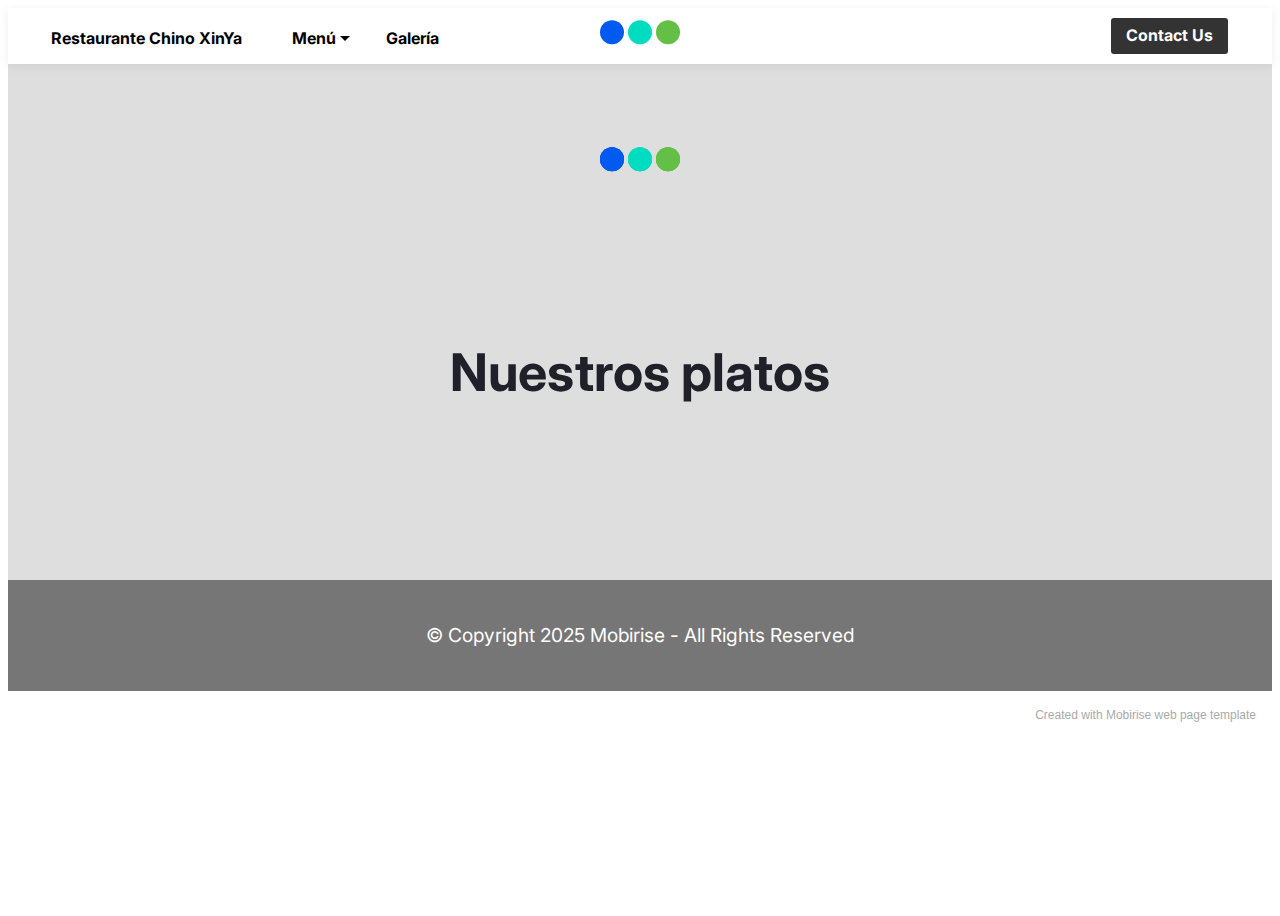
==== galeria.html @ 2f31b20d "Add files via upload" ====
<!DOCTYPE html>
<html amp >
<head>
  <!-- Site made with Mobirise Website Builder v5.2.0, https://mobirise.com -->
  <meta charset="UTF-8">
  <meta http-equiv="X-UA-Compatible" content="IE=edge">
  <meta name="generator" content="Mobirise v5.2.0, mobirise.com">
  <meta name="viewport" content="width=device-width, initial-scale=1, minimum-scale=1">
  <link rel="shortcut icon" href="assets/images/mbr-80x122.png" type="image/x-icon">
  <meta name="description" content="">
  <meta name="amp-script-src" content="">
  
  <title>Galeria</title>
  
<link rel="canonical" href="galeria.html">
 <style amp-boilerplate>body{-webkit-animation:-amp-start 8s steps(1,end) 0s 1 normal both;-moz-animation:-amp-start 8s steps(1,end) 0s 1 normal both;-ms-animation:-amp-start 8s steps(1,end) 0s 1 normal both;animation:-amp-start 8s steps(1,end) 0s 1 normal both}@-webkit-keyframes -amp-start{from{visibility:hidden}to{visibility:visible}}@-moz-keyframes -amp-start{from{visibility:hidden}to{visibility:visible}}@-ms-keyframes -amp-start{from{visibility:hidden}to{visibility:visible}}@-o-keyframes -amp-start{from{visibility:hidden}to{visibility:visible}}@keyframes -amp-start{from{visibility:hidden}to{visibility:visible}}</style>
<noscript><style amp-boilerplate>body{-webkit-animation:none;-moz-animation:none;-ms-animation:none;animation:none}</style></noscript>
<link href="https://fonts.googleapis.com/css?family=Inter:100,200,300,400,500,600,700,800,900&display=swap" rel="stylesheet">
 
 <style amp-custom> 
div,span,h1,h2,h3,h4,h5,h6,p,blockquote,a,ol,ul,li,figcaption,textarea,input{font: inherit;}*{-webkit-box-sizing: border-box;box-sizing: border-box;outline: none;}*:focus{outline: none;}body{position: relative;font-style: normal;line-height: 1.6;color: #48525c;}section{background-color: #eeeeee;background-position: 50% 50%;background-repeat: no-repeat;background-size: cover;overflow: hidden;padding: 0;}h1,h2,h3,h4,h5,h6{margin: 0;padding: 0;}p,li,blockquote{letter-spacing: normal;line-height: 1.6;}ul,ol,blockquote,p{margin-bottom: 0;margin-top: 0;}a{cursor: pointer;}a,a:hover{text-decoration: none;}a.mbr-iconfont:hover{text-decoration: none;}h1,h2,h3,h4,h5,h6,.display-1,.display-2,.display-4,.display-5,.display-7{word-break: break-word;word-wrap: break-word;}b,strong{font-weight: bold;}blockquote{padding: 10px 0 10px 20px;position: relative;border-left: 3px solid;}input:-webkit-autofill,input:-webkit-autofill:hover,input:-webkit-autofill:focus,input:-webkit-autofill:active{-webkit-transition-delay: 9999s;transition-delay: 9999s;-webkit-transition-property: background-color,color;-o-transition-property: background-color,color;transition-property: background-color,color;}html,body{height: auto;min-height: 100vh;}.mbr-section-title{margin: 0;padding: 0;font-style: normal;line-height: 1.2;width: 100%;color: #20202a;}.mbr-section-subtitle{line-height: 1.2;width: 100%;color: #20202a;}.mbr-text{font-style: normal;line-height: 1.6;width: 100%;color: #48525c;font-weight: 400;}.mbr-white{color: #ffffff;}.mbr-black{color: #000000;}.align-left{text-align: left;}.align-left .list-item{justify-content: flex-start;}.align-center{text-align: center;}.align-center .list-item{justify-content: center;}.align-right{text-align: right;}.align-right .list-item{justify-content: flex-end;}@media (max-width: 767px){.align-left,.align-center,.align-right{text-align: center;}.align-left .list-item,.align-center .list-item,.align-right .list-item{justify-content: center;}}.mbr-light{font-weight: 300;}.mbr-regular{font-weight: 400;}.mbr-semibold{font-weight: 600;}.mbr-bold{font-weight: 700;}.icons-list a{margin: 0;}.icons-list a:last-child{margin: 0;}.mbr-figure{align-self: center;}.hidden{visibility: hidden;}.super-hide{display: none;}.inactive{-webkit-user-select: none;-moz-user-select: none;-ms-user-select: none;user-select: none;pointer-events: none;-webkit-user-drag: none;user-drag: none;}.mbr-overlay{position: absolute;bottom: 0;left: 0;right: 0;top: 0;z-index: 0;}.map-placeholder{display: none;}.google-map,.google-map iframe{position: relative;width: 100%;height: 400px;}amp-img{width: 100%;}amp-img img{max-height: 100%;max-width: 100%;}img.mbr-temp{width: 100%;}.rounded{border-radius: 50%;}.is-builder .nodisplay + img[async],.is-builder .nodisplay + img[decoding="async"],.is-builder amp-img > a + img[async],.is-builder amp-img > a + img[decoding="async"]{display: none;}html:not(.is-builder) amp-img > a{position: absolute;top: 0;bottom: 0;left: 0;right: 0;z-index: 1;}.is-builder .temp-amp-sizer{position: absolute;}.is-builder amp-youtube .temp-amp-sizer,.is-builder amp-vimeo .temp-amp-sizer{position: static;}.mobirise-spinner{position: absolute;top: 50%;left: 40%;margin-left: 10%;-webkit-transform: translate3d(-50%,-50%,0);z-index: 4;}.mobirise-spinner em{width: 24px;height: 24px;background: #3ac;border-radius: 100%;display: inline-block;-webkit-animation: slide 1s infinite;}.mobirise-spinner em:nth-child(1){-webkit-animation-delay: 0.1s;}.mobirise-spinner em:nth-child(2){-webkit-animation-delay: 0.2s;}.mobirise-spinner em:nth-child(3){-webkit-animation-delay: 0.3s;}@-moz-keyframes slide{0%{-webkit-transform: scale(1);}50%{opacity: 0.3;-webkit-transform: scale(2);}100%{-webkit-transform: scale(1);}}@-webkit-keyframes slide{0%{-webkit-transform: scale(1);}50%{opacity: 0.3;-webkit-transform: scale(2);}100%{-webkit-transform: scale(1);}}@-o-keyframes slide{0%{-webkit-transform: scale(1);}50%{opacity: 0.3;-webkit-transform: scale(2);}100%{-webkit-transform: scale(1);}}@keyframes slide{0%{-webkit-transform: scale(1);}50%{opacity: 0.3;-webkit-transform: scale(2);}100%{-webkit-transform: scale(1);}}.mobirise-loader .amp-active > div{display: none;}.iconfont-wrapper{display: inline-flex;}.mbr-flex{display: flex;}.flex-wrap{flex-wrap: wrap;}.mbr-jc-s{justify-content: flex-start;}.mbr-jc-c{justify-content: center;}.mbr-jc-e{justify-content: flex-end;}.mbr-row-reverse{flex-direction: row-reverse;}.mbr-column{flex-direction: column;}amp-img,img{height: 100%;width: 100%;}.hidden-slide{display: none;}.visible-slide{display: flex;}section,.container,.container-fluid{position: relative;word-wrap: break-word;}.mbr-fullscreen .mbr-overlay{min-height: 100vh;}.mbr-fullscreen{display: flex;align-items: center;height: 100vh;min-height: 100vh;padding: 3rem 0;}.container{padding: 0 1rem;width: 100%;margin-right: auto;margin-left: auto;}@media (max-width: 767px){.container{max-width: 540px;}} @media (min-width: 768px){.container{max-width: 720px;}} @media (min-width: 992px){.container{max-width: 960px;}} @media (min-width: 1200px){.container{max-width: 1140px;}}.container-fluid{width: 100%;padding: 0 1rem;}.btn{position: relative;font-weight: 700;margin: 0.4rem 0.9rem;border: 2px solid;font-style: normal;white-space: normal;transition: all 0.3s cubic-bezier(0.25,0.1,0.25,1);display: inline-flex;align-items: center;justify-content: center;word-break: break-word;line-height: 1.2rem;letter-spacing: normal;}.btn-form{padding: 1rem 2rem;}.btn-form:hover{cursor: pointer;}.btn{padding: 1rem 2rem;border-radius: 3px;}.btn-sm{padding: 0.4rem 0.8rem;border-radius: 3px;}.btn-md{padding: 1rem 2rem;border-radius: 3px;}.btn-lg{padding: 1.2rem 3.2rem;border-radius: 3px;}form .btn,form .mbr-section-btn{margin: 0;}.note-popover .btn:after{display: none;}.mbr-section-btn{margin: 0 -0.9rem;font-size: 0;}nav .mbr-section-btn{margin-left: 0rem;margin-right: 0rem;}.btn .mbr-iconfont,.btn.btn-md .mbr-iconfont{cursor: pointer;margin: 0 0.8rem 0 0;}.btn-sm .mbr-iconfont{margin: 0 0.5rem 0 0;}[type="submit"]{-webkit-appearance: none;}section.menu{min-height: 56px;overflow: visible;padding: 0;}.menu-container{display: flex;-webkit-box-pack: justify;-ms-flex-pack: justify;justify-content: space-between;align-items: center;min-height: 56px;}@media (max-width: 991px){.menu-container{max-width: 100%;padding: 0.5rem 1rem;}} @media (max-width: 767px){.menu-container{padding: 0.5rem 1rem;}}.navbar{z-index: 100;width: 100%;position: absolute;box-shadow: 0 2px 10px 0 rgba(0,0,0,0.07);}.navbar-fixed-top{position: fixed;top: 0;}.navbar-brand{display: flex;align-items: center;word-break: break-word;z-index: 1;}.navbar-logo{margin: 0 0.8rem 0 0;}@media (max-width: 767px){.navbar-logo amp-img{max-height: 35px;max-width: 35px;}}.navbar-caption-wrap{display: flex;}.navbar .navbar-collapse{display: flex;-ms-flex-preferred-size: auto;flex-basis: auto;align-items: center;justify-content: space-between;width: 100%;}@media (max-width: 991px){.navbar .navbar-collapse{display: none;position: absolute;top: 0;right: 0;height: 100vh;overflow-y: auto;padding: 70px 2rem 1rem;z-index: 1;}}@media (max-width: 991px){.navbar.opened .navbar-collapse.show,.navbar.opened .navbar-collapse.collapsing{display: block;}.is-builder .navbar-collapse{position: fixed;}}.navbar-nav{list-style-type: none;display: flex;flex-wrap: wrap;padding-left: 0;min-width: 10rem;}@media (max-width: 991px){.navbar-nav{flex-direction: column;}} .navbar-nav .mbr-iconfont{margin: 0 0.2rem 0 0;}.nav-item{word-break: break-all;}.nav-link{display: flex;align-items: center;justify-content: center;}.nav-link,.navbar-caption{transition: all 0.2s;letter-spacing: normal;}.nav-dropdown .dropdown-menu{min-width: 10rem;position: absolute;left: 0;padding: 10px 0;border-radius: 0 0 4px 4px;transition: opacity 0.2s cubic-bezier(0.25,0.1,0.25,1);}.nav-dropdown .dropdown-menu .dropdown-item{line-height: normal;display: flex;justify-content: center;align-items: center;padding: 0 15px;margin: 20px 0;white-space: nowrap;}.nav-dropdown .dropdown-menu .dropdown-item:active{background: none;}.nav-dropdown .dropdown-menu .dropdown{position: relative;}.dropdown-menu .dropdown:hover > .dropdown-menu{opacity: 1;pointer-events: all;}.nav-dropdown .dropdown-submenu{top: 0;left: 100%;margin: 0;}.nav-item.dropdown{position: relative;}.nav-item.dropdown .dropdown-menu{opacity: 0;pointer-events: none;}.nav-item.dropdown:hover > .dropdown-menu{opacity: 1;pointer-events: all;}.link.dropdown-toggle:after{content: "";margin-left: 0.25rem;border-top: 0.35em solid;border-right: 0.35em solid transparent;border-left: 0.35em solid transparent;border-bottom: 0;}.navbar .dropdown.open > .dropdown-menu{display: block;}@media (max-width: 991px){.is-builder .nav-dropdown .dropdown-menu{position: relative;}.nav-dropdown .dropdown-submenu{left: 0;}.nav-dropdown .dropdown-menu .dropdown-item{padding: 0;margin: 0 0 1rem 0;justify-content: center;}.nav-dropdown .dropdown-menu .dropdown-item:after{right: auto;}.navbar.opened .dropdown-menu{top: 0;}.dropdown-toggle[data-toggle="dropdown-submenu"]:after{content: "";margin-left: 0.25rem;border-top: 0.35em solid;border-right: 0.35em solid transparent;border-left: 0.35em solid transparent;border-bottom: 0;top: 55%;}}.navbar-buttons{display: flex;flex-wrap: wrap;align-items: center;justify-content: center;}@media (max-width: 991px){.navbar-buttons{flex-direction: column;}}.menu-social-list{display: flex;align-items: center;justify-content: center;flex-wrap: wrap;}.menu-social-list a{margin: 0 0.5rem;}.menu-social-list a span{font-size: 1.5rem;}button.navbar-toggler{position: relative;width: 31px;height: 20px;cursor: pointer;transition: all .2s;-ms-flex-item-align: center;-ms-grid-row-align: center;align-self: center;}.hamburger span{position: absolute;right: 0;width: 30px;height: 2px;border-right: 5px;}.hamburger span:nth-child(1){top: 0;transition: all .2s;}.hamburger span:nth-child(2){top: 8px;transition: all .15s;}.hamburger span:nth-child(3){top: 8px;transition: all .15s;}.hamburger span:nth-child(4){top: 16px;transition: all .2s;}nav.opened .navbar-toggler:not(.hide) .hamburger span:nth-child(4),nav.opened .navbar-toggler:not(.hide) .hamburger span:nth-child(1){top: 8px;width: 0;opacity: 0;right: 50%;transition: all .2s;}nav.opened .navbar-toggler:not(.hide) .hamburger span:nth-child(2){transform: rotate(-45deg);transition: all .25s;}nav.opened .navbar-toggler:not(.hide) .hamburger span:nth-child(3){transform: rotate(45deg);transition: all .25s;}.ampstart-btn.hamburger{position: relative;margin-left: auto;height: 20px;width: 30px;background: none;border: none;cursor: pointer;z-index: 1000;}@media (min-width: 992px){.nav-dropdown .dropdown-menu{box-shadow: 0 10px 25px 0 rgba(0,0,0,0.2);}.ampstart-btn,amp-sidebar{display: none;}.dropdown-menu .dropdown-toggle:after{content: "";border-bottom: 0.35em solid transparent;border-left: 0.35em solid;border-right: 0;border-top: 0.35em solid transparent;margin-left: 0.3rem;margin-top: -0.3077em;position: absolute;right: 1.1538em;top: 50%;}}.close-sidebar{width: 30px;height: 30px;position: relative;cursor: pointer;background-color: transparent;border: none;}.close-sidebar span{position: absolute;left: 0;width: 30px;height: 2px;border-right: 5px;top: 14px;}.close-sidebar span:nth-child(1){transform: rotate(-45deg);}.close-sidebar span:nth-child(2){transform: rotate(45deg);}.builder-sidebar{position: relative;height: 100vh;overflow-y: auto;min-width: 10rem;z-index: 1030;padding: 1rem 2rem;max-width: 20rem;}.builder-sidebar .dropdown:hover > .dropdown-menu{position: relative;text-align: center;}section.sidebar-open:before{content: '';position: fixed;top: 0;bottom: 0;right: 0;left: 0;background-color: rgba(0,0,0,0.2);z-index: 1040;}.is-builder section.horizontal-menu .ampstart-btn{display: none;}.is-builder section.horizontal-menu .dropdown-menu{z-index: auto;opacity: 1;pointer-events: auto;}.is-builder .menu{overflow: visible;}#sidebar{background-color: transparent;}.card-title{margin: 0;}.card{position: relative;background-color: transparent;border: none;border-radius: 0;width: 100%;padding: 0 1rem;}@media (max-width: 767px){.card:not(.last-child){padding-bottom: 30px;}} .card .card-img{width: auto;border-radius: 0;}.card .card-wrapper{height: 100%;}@media (max-width: 767px){.card .card-wrapper{flex-direction: column;}} .card img{height: 100%;-o-object-fit: cover;object-fit: cover;-o-object-position: center;object-position: center;}.card-inner,.items-list{display: flex;flex-direction: column;}.items-list{list-style-type: none;padding: 0;}.items-list .list-item{padding: 1rem 2rem;}.card-head{padding: 1.5rem 2rem;}.card-price-wrap{padding: 1rem 2rem;}.card-button{padding: 1rem;margin: 0;}.timeline-wrap{position: relative;}.timeline-wrap .iconBackground{position: absolute;left: 50%;width: 20px;height: 20px;line-height: 30px;text-align: center;border-radius: 50%;font-size: 30px;display: inline-block;background-color: #000000;top: 20px;margin: 0 0 0 -10px;}@media (max-width: 767px){.timeline-wrap .iconBackground{left: 0;}}.separline{position: relative;}@media (max-width: 767px){.separline:not(.last-child){padding-bottom: 2rem;}} .separline:before{position: absolute;content: "";width: 2px;background-color: #000000;left: calc(50% - 1px);height: calc(100% - 20px);top: 40px;}@media (max-width: 767px){.separline:before{left: 0;}}.gallery-img-wrap{position: relative;height: 100%;}.gallery-img-wrap:hover{cursor: pointer;}.gallery-img-wrap:hover .icon-wrap,.gallery-img-wrap:hover .caption-on-hover{opacity: 1;}.gallery-img-wrap:hover:after{opacity: .5;}.gallery-img-wrap amp-img{height: 100%;}.gallery-img-wrap:after{content: "";position: absolute;top: 0;bottom: 0;left: 0;right: 0;background: #000;opacity: 0;transition: opacity 0.2s;pointer-events: none;}.gallery-img-wrap .icon-wrap,.gallery-img-wrap .img-caption{z-index: 3;pointer-events: none;position: absolute;}.gallery-img-wrap .icon-wrap,.gallery-img-wrap .caption-on-hover{opacity: 0;transition: opacity 0.2s;}.gallery-img-wrap .icon-wrap{left: 50%;top: 50%;transform: translate(-50%,-50%);background-color: #fff;padding: .5rem;border-radius: 50%;}.gallery-img-wrap .amp-iconfont{color: #000;font-size: 1rem;width: 1rem;display: block;}.gallery-img-wrap .img-caption{left: 0;right: 0;}.gallery-img-wrap .img-caption.caption-top{top: 0;}.gallery-img-wrap .img-caption.caption-bottom{bottom: 0;}.gallery-img-wrap .img-caption:not(.caption-on-hover):after{content: "";position: absolute;top: 0;left: 0;right: 0;height: 100%;transition: opacity 0.2s;z-index: -1;pointer-events: none;}@media (max-width: 767px){.gallery-img-wrap:after,.gallery-img-wrap:hover:after,.gallery-img-wrap .icon-wrap{display: none;}.gallery-img-wrap .caption-on-hover{opacity: 1;}}.is-builder .gallery-img-wrap .icon-wrap,.is-builder .gallery-img-wrap .img-caption > *{pointer-events: all;}.amp-carousel-button,.dots-wrapper .dots span{transition: all 0.4s;cursor: pointer;outline: none;}.amp-carousel-button{width: 50px;height: 50px;border-radius: 50%;}.dots-wrapper .dots{display: inline-block;margin: 4px 8px;}.dots-wrapper .dots span{display: block;border-radius: 12px;height: 24px;width: 24px;background-color: #ffffff;border: 10px solid #cccccc;opacity: 0.5;}.dots-wrapper .dots span.current{width: 40px;}.dots-wrapper .dots span:hover,.dots-wrapper .dots span.current{opacity: 1;}.amp-carousel-button-next:after{right: 1rem;}.amp-carousel-button-prev:after{left: 1rem;}button.btn-img{cursor: pointer;}.is-builder .preview button.btn-img{opacity: 0.5;position: relative;pointer-events: none;}amp-image-lightbox,.lightbox{background: rgba(0,0,0,0.8);display: flex;flex-wrap: wrap;align-items: center;justify-content: center;width: 100%;height: 100%;overflow: auto;}amp-image-lightbox a.control,.lightbox a.control{position: absolute;cursor: default;top: 0;right: 0;}amp-image-lightbox .close,.lightbox .close{background: none;border: none;position: absolute;top: 16px;right: 16px;height: 32px;width: 32px;cursor: pointer;z-index: 1000;}amp-image-lightbox .close:before,amp-image-lightbox .close:after,.lightbox .close:before,.lightbox .close:after{position: absolute;top: 0;right: 16px;content: ' ';height: 32px;width: 2px;background-color: #fff;}amp-image-lightbox .close:before,.lightbox .close:before{transform: rotate(45deg);}amp-image-lightbox .close:after,.lightbox .close:after{transform: rotate(-45deg);}amp-image-lightbox .video-block,.lightbox .video-block{width: 100%;}div[submit-success] > *,div[submit-error] > *{padding: 15px;margin-bottom: 1rem;}.form-block{z-index: 1;background-color: transparent;padding: 0;position: relative;overflow: hidden;}.form-block .mbr-overlay{z-index: -1;}@media (max-width: 991px){.form-block{padding: 0;}}form input,form textarea,form select{padding: 1rem;line-height: 1.2rem;width: 100%;background: #ffffff;border-width: 2px;border-style: solid;border-color: #767676;border-radius: 3px;color: #000000;}form input[type="checkbox"],form input[type="radio"]{border: none;background: none;width: auto;}form .field{padding-bottom: 0.5rem;padding-top: 0.5rem;}form textarea.field-input{height: 200px;}form .fieldset{display: flex;justify-content: center;flex-wrap: wrap;align-items: center;}textarea[type="hidden"]{display: none;}.form-check{margin-bottom: 0;}.form-check-label{padding-left: 0;}.form-check-input{position: relative;margin: 4px;}.form-check-inline{display: inline-flex;align-items: center;padding-left: 0;margin-right: .75rem;}.mbr-row,.mbr-form-row{display: -webkit-box;display: -ms-flexbox;display: flex;-ms-flex-wrap: wrap;flex-wrap: wrap;margin-left: -1rem;margin-right: -1rem;}.mbr-form-row{margin-left: -0.5rem;margin-right: -0.5rem;}.mbr-form-row > [class*="mbr-col"]{padding-left: 0.5rem;padding-right: 0.5rem;}@media (max-width: 767px){.mbr-col,.mbr-col-auto{padding-right: 1rem;padding-left: 1rem;}.mbr-col-sm-12{-ms-flex: 0 0 100%;-webkit-box-flex: 0;flex: 0 0 100%;max-width: 100%;padding-right: 1rem;padding-left: 1rem;}}@media (min-width: 768px){.mbr-col,.mbr-col-auto{padding-right: 1rem;padding-left: 1rem;}.mbr-col-md-2{-ms-flex: 0 0 16.6666666667%;-webkit-box-flex: 0;flex: 0 0 16.6666666667%;max-width: 16.6666666667%;padding-right: 1rem;padding-left: 1rem;}.mbr-col-md-3{-ms-flex: 0 0 25%;-webkit-box-flex: 0;flex: 0 0 25%;max-width: 25%;padding-right: 1rem;padding-left: 1rem;}.mbr-col-md-4{-ms-flex: 0 0 33.3333333333%;-webkit-box-flex: 0;flex: 0 0 33.3333333333%;max-width: 33.3333333333%;padding-right: 1rem;padding-left: 1rem;}.mbr-col-md-5{-ms-flex: 0 0 41.6666666667%;-webkit-box-flex: 0;flex: 0 0 41.6666666667%;max-width: 41.6666666667%;padding-right: 1rem;padding-left: 1rem;}.mbr-col-md-6{-ms-flex: 0 0 50%;-webkit-box-flex: 0;flex: 0 0 50%;max-width: 50%;padding-right: 1rem;padding-left: 1rem;}.mbr-col-md-7{-ms-flex: 0 0 58.3333333333%;-webkit-box-flex: 0;flex: 0 0 58.3333333333%;max-width: 58.3333333333%;padding-right: 1rem;padding-left: 1rem;}.mbr-col-md-8{-ms-flex: 0 0 66.6666666667%;-webkit-box-flex: 0;flex: 0 0 66.6666666667%;max-width: 66.6666666667%;padding-right: 1rem;padding-left: 1rem;}.mbr-col-md-10{-ms-flex: 0 0 83.3333333333%;-webkit-box-flex: 0;flex: 0 0 83.3333333333%;max-width: 83.3333333333%;padding-right: 1rem;padding-left: 1rem;}.mbr-col-md-12{-ms-flex: 0 0 100%;-webkit-box-flex: 0;flex: 0 0 100%;max-width: 100%;padding-right: 1rem;padding-left: 1rem;}}.mbr-col{-ms-flex: 1 1 auto;-webkit-box-flex: 1;flex: 1 1 auto;max-width: 100%;}.mbr-col-auto{-ms-flex: 0 0 auto;flex: 0 0 auto;width: auto;}@media (min-width: 992px){.mbr-col,.mbr-col-auto{padding-right: 1rem;padding-left: 1rem;}.mbr-col-lg-2{-ms-flex: 0 0 16.6666666667%;-webkit-box-flex: 0;flex: 0 0 16.6666666667%;max-width: 16.6666666667%;padding-right: 1rem;padding-left: 1rem;}.mbr-col-lg-3{-ms-flex: 0 0 25%;-webkit-box-flex: 0;flex: 0 0 25%;max-width: 25%;padding-right: 1rem;padding-left: 1rem;}.mbr-col-lg-4{-ms-flex: 0 0 33.3333333333%;-webkit-box-flex: 0;flex: 0 0 33.3333333333%;max-width: 33.3333333333%;padding-right: 1rem;padding-left: 1rem;}.mbr-col-lg-5{-ms-flex: 0 0 41.6666666667%;-webkit-box-flex: 0;flex: 0 0 41.6666666667%;max-width: 41.6666666667%;padding-right: 1rem;padding-left: 1rem;}.mbr-col-lg-6{-ms-flex: 0 0 50%;-webkit-box-flex: 0;flex: 0 0 50%;max-width: 50%;padding-right: 1rem;padding-left: 1rem;}.mbr-col-lg-7{-ms-flex: 0 0 58.3333333333%;-webkit-box-flex: 0;flex: 0 0 58.3333333333%;max-width: 58.3333333333%;padding-right: 1rem;padding-left: 1rem;}.mbr-col-lg-8{-ms-flex: 0 0 66.6666666667%;-webkit-box-flex: 0;flex: 0 0 66.6666666667%;max-width: 66.6666666667%;padding-right: 1rem;padding-left: 1rem;}.mbr-col-lg-9{-ms-flex: 0 0 75%;-webkit-box-flex: 0;flex: 0 0 75%;max-width: 75%;padding-right: 1rem;padding-left: 1rem;}.mbr-col-lg-10{-ms-flex: 0 0 83.3333333333%;-webkit-box-flex: 0;flex: 0 0 83.3333333333%;max-width: 83.3333333333%;padding-right: 1rem;padding-left: 1rem;}.mbr-col-lg-12{-ms-flex: 0 0 100%;-webkit-box-flex: 0;flex: 0 0 100%;max-width: 100%;padding-right: 1rem;padding-left: 1rem;}}@media (min-width: 992px){.lg-pb{padding-bottom: 3rem;}}@media (max-width: 991px){.md-pb{padding-bottom: 3rem;}}.mbr-pt-1,.mbr-py-1{padding-top: 10px;}.mbr-pb-1,.mbr-py-1{padding-bottom: 10px;}.mbr-px-1{padding-left: 10px;padding-right: 10px;}.mbr-p-1{padding: 10px;}.mbr-pt-2,.mbr-py-2{padding-top: 1rem;}.mbr-pb-2,.mbr-py-2{padding-bottom: 1rem;}.mbr-px-2{padding-left: 1rem;padding-right: 1rem;}.mbr-p-2{padding: 1rem;}.mbr-pt-3,.mbr-py-3{padding-top: 25px;}.mbr-pb-3,.mbr-py-3{padding-bottom: 25px;}.mbr-px-3{padding-left: 25px;padding-right: 25px;}.mbr-p-3{padding: 25px;}.mbr-pt-4,.mbr-py-4{padding-top: 2rem;}.mbr-pb-4,.mbr-py-4{padding-bottom: 2rem;}.mbr-px-4{padding-left: 2rem;padding-right: 2rem;}.mbr-p-4{padding: 2rem;}.mbr-pt-5,.mbr-py-5{padding-top: 3rem;}.mbr-pb-5,.mbr-py-5{padding-bottom: 3rem;}.mbr-px-5{padding-left: 3rem;padding-right: 3rem;}.mbr-p-5{padding: 3rem;}@media (max-width: 991px){.mbr-py-4,.mbr-py-5{padding-top: 1rem;padding-bottom: 1rem;}.mbr-px-4,.mbr-px-5{padding-left: 1rem;padding-right: 1rem;}.mbr-p-3,.mbr-p-4,.mbr-p-5{padding: 1rem;}}.mbr-ml-auto{margin-left: auto;}.mbr-mr-auto{margin-right: auto;}.mbr-m-auto{margin: auto;}#scrollToTopMarker{position: absolute;width: 0px;height: 0px;top: 300px;}#scrollToTopButton{position: fixed;bottom: 25px;right: 25px;opacity: .4;z-index: 5000;font-size: 32px;height: 60px;width: 60px;border: none;border-radius: 3px;cursor: pointer;}#scrollToTopButton:focus{outline: none;}#scrollToTopButton a:before{content: '';position: absolute;height: 40%;top: 36%;width: 2px;left: calc(50% - 1px);}#scrollToTopButton a:after{content: '';position: absolute;border-top: 2px solid;border-right: 2px solid;width: 40%;height: 40%;left: calc(30% - 1px);bottom: 30%;transform: rotate(-45deg);}.is-builder #scrollToTopButton a:after{left: 30%;}a{font-style: normal;}@media (max-width: 767px){.mbr-section-btn,.mbr-section-title{text-align: center;}}@media (min-width: 992px){.mbr-col-lg-11{flex: 0 0 91.666%;max-width: 91.666%;padding-right: 1rem;padding-left: 1rem;}}
body{font-family: Inter;}blockquote{border-color: #005af0;}div[submit-success] > *{background: #64bf46;color: #ffffff;}div[submit-error] > *{background: #ffdc00;color: #000000;}.display-1{font-family: 'Inter',sans-serif;font-size: 4rem;}.display-2{font-family: 'Inter',sans-serif;font-size: 3.25rem;}.display-4{font-family: 'Inter',sans-serif;font-size: 1rem;}.display-5{font-family: 'Inter',sans-serif;font-size: 1.8rem;}.display-7{font-family: 'Inter',sans-serif;font-size: 1.2rem;}.display-1 .mbr-iconfont-btn{font-size: 4rem;width: 4rem;}.display-2 .mbr-iconfont-btn{font-size: 3.25rem;width: 3.25rem;}.display-4 .mbr-iconfont-btn{font-size: 1rem;width: 1rem;}.display-5 .mbr-iconfont-btn{font-size: 1.8rem;width: 1.8rem;}.display-7 .mbr-iconfont-btn{font-size: 1.2rem;width: 1.2rem;}@media (max-width: 768px){.display-1{font-size: 3.2rem;font-size: calc( 2.05rem + (4 - 2.05) * ((100vw - 20rem) / (48 - 20)));line-height: calc( 1.4 * (2.05rem + (4 - 2.05) * ((100vw - 20rem) / (48 - 20))));}.display-2{font-size: 2.6rem;font-size: calc( 1.7874999999999999rem + (3.25 - 1.7874999999999999) * ((100vw - 20rem) / (48 - 20)));line-height: calc( 1.4 * (1.7874999999999999rem + (3.25 - 1.7874999999999999) * ((100vw - 20rem) / (48 - 20))));}.display-4{font-size: 0.8rem;font-size: calc( 1rem + (1 - 1) * ((100vw - 20rem) / (48 - 20)));line-height: calc( 1.4 * (1rem + (1 - 1) * ((100vw - 20rem) / (48 - 20))));}.display-5{font-size: 1.44rem;font-size: calc( 1.28rem + (1.8 - 1.28) * ((100vw - 20rem) / (48 - 20)));line-height: calc( 1.4 * (1.28rem + (1.8 - 1.28) * ((100vw - 20rem) / (48 - 20))));}.display-7{font-size: 0.96rem;font-size: calc( 1.07rem + (1.2 - 1.07) * ((100vw - 20rem) / (48 - 20)));line-height: calc( 1.4 * (1.07rem + (1.2 - 1.07) * ((100vw - 20rem) / (48 - 20))));}}.bg-primary{background-color: #005af0;}.bg-success{background-color: #64bf46;}.bg-info{background-color: #eb49e1;}.bg-warning{background-color: #ff8f00;}.bg-danger{background-color: #ffdc00;}.btn-primary,.btn-primary:active,.btn-primary.active{background-color: #005af0;border-color: #005af0;color: #ffffff;}.btn-primary:hover,.btn-primary:focus,.btn-primary.focus{color: #ffffff;background-color: #003da3;border-color: #003da3;}.btn-primary.disabled,.btn-primary:disabled{color: #ffffff;background-color: #003da3;border-color: #003da3;}.btn-secondary,.btn-secondary:active,.btn-secondary.active{background-color: #00dcc0;border-color: #00dcc0;color: #ffffff;}.btn-secondary:hover,.btn-secondary:focus,.btn-secondary.focus{color: #ffffff;background-color: #00907d;border-color: #00907d;}.btn-secondary.disabled,.btn-secondary:disabled{color: #ffffff;background-color: #00907d;border-color: #00907d;}.btn-info,.btn-info:active,.btn-info.active{background-color: #eb49e1;border-color: #eb49e1;color: #ffffff;}.btn-info:hover,.btn-info:focus,.btn-info.focus{color: #ffffff;background-color: #d117c5;border-color: #d117c5;}.btn-info.disabled,.btn-info:disabled{color: #ffffff;background-color: #d117c5;border-color: #d117c5;}.btn-success,.btn-success:active,.btn-success.active{background-color: #64bf46;border-color: #64bf46;color: #ffffff;}.btn-success:hover,.btn-success:focus,.btn-success.focus{color: #ffffff;background-color: #46892f;border-color: #46892f;}.btn-success.disabled,.btn-success:disabled{color: #ffffff;background-color: #46892f;border-color: #46892f;}.btn-warning,.btn-warning:active,.btn-warning.active{background-color: #ff8f00;border-color: #ff8f00;color: #ffffff;}.btn-warning:hover,.btn-warning:focus,.btn-warning.focus{color: #ffffff;background-color: #b36400;border-color: #b36400;}.btn-warning.disabled,.btn-warning:disabled{color: #ffffff;background-color: #b36400;border-color: #b36400;}.btn-danger,.btn-danger:active,.btn-danger.active{background-color: #ffdc00;border-color: #ffdc00;color: #000000;}.btn-danger:hover,.btn-danger:focus,.btn-danger.focus{color: #000000;background-color: #b39a00;border-color: #b39a00;}.btn-danger.disabled,.btn-danger:disabled{color: #000000;background-color: #b39a00;border-color: #b39a00;}.btn-black,.btn-black:active,.btn-black.active{background-color: #333333;border-color: #333333;color: #ffffff;}.btn-black:hover,.btn-black:focus,.btn-black.focus{color: #ffffff;background-color: #0d0d0d;border-color: #0d0d0d;}.btn-black.disabled,.btn-black:disabled{color: #ffffff;background-color: #0d0d0d;border-color: #0d0d0d;}.btn-white,.btn-white:active,.btn-white.active{background-color: #ffffff;border-color: #ffffff;color: #808080;}.btn-white:hover,.btn-white:focus,.btn-white.focus{color: #808080;background-color: #d9d9d9;border-color: #d9d9d9;}.btn-white.disabled,.btn-white:disabled{color: #808080;background-color: #d9d9d9;border-color: #d9d9d9;}.btn-white,.btn-white:active,.btn-white.active{color: #333333;}.btn-white:hover,.btn-white:focus,.btn-white.focus{color: #333333;}.btn-white.disabled,.btn-white:disabled{color: #333333;}.btn-primary-outline,.btn-primary-outline:active,.btn-primary-outline.active{background: none;border-color: #00348a;color: #00348a;}.btn-primary-outline:hover,.btn-primary-outline:focus,.btn-primary-outline.focus{color: #ffffff;background-color: #005af0;border-color: #005af0;}.btn-primary-outline.disabled,.btn-primary-outline:disabled{color: #ffffff;background-color: #005af0;border-color: #005af0;}.btn-secondary-outline,.btn-secondary-outline:active,.btn-secondary-outline.active{background: none;border-color: #007667;color: #007667;}.btn-secondary-outline:hover,.btn-secondary-outline:focus,.btn-secondary-outline.focus{color: #ffffff;background-color: #00dcc0;border-color: #00dcc0;}.btn-secondary-outline.disabled,.btn-secondary-outline:disabled{color: #ffffff;background-color: #00dcc0;border-color: #00dcc0;}.btn-info-outline,.btn-info-outline:active,.btn-info-outline.active{background: none;border-color: #ba14af;color: #ba14af;}.btn-info-outline:hover,.btn-info-outline:focus,.btn-info-outline.focus{color: #ffffff;background-color: #eb49e1;border-color: #eb49e1;}.btn-info-outline.disabled,.btn-info-outline:disabled{color: #ffffff;background-color: #eb49e1;border-color: #eb49e1;}.btn-success-outline,.btn-success-outline:active,.btn-success-outline.active{background: none;border-color: #3c7629;color: #3c7629;}.btn-success-outline:hover,.btn-success-outline:focus,.btn-success-outline.focus{color: #ffffff;background-color: #64bf46;border-color: #64bf46;}.btn-success-outline.disabled,.btn-success-outline:disabled{color: #ffffff;background-color: #64bf46;border-color: #64bf46;}.btn-warning-outline,.btn-warning-outline:active,.btn-warning-outline.active{background: none;border-color: #995600;color: #995600;}.btn-warning-outline:hover,.btn-warning-outline:focus,.btn-warning-outline.focus{color: #ffffff;background-color: #ff8f00;border-color: #ff8f00;}.btn-warning-outline.disabled,.btn-warning-outline:disabled{color: #ffffff;background-color: #ff8f00;border-color: #ff8f00;}.btn-danger-outline,.btn-danger-outline:active,.btn-danger-outline.active{background: none;border-color: #998400;color: #998400;}.btn-danger-outline:hover,.btn-danger-outline:focus,.btn-danger-outline.focus{color: #000000;background-color: #ffdc00;border-color: #ffdc00;}.btn-danger-outline.disabled,.btn-danger-outline:disabled{color: #000000;background-color: #ffdc00;border-color: #ffdc00;}.btn-black-outline,.btn-black-outline:active,.btn-black-outline.active{background: none;border-color: #000000;color: #000000;}.btn-black-outline:hover,.btn-black-outline:focus,.btn-black-outline.focus{color: #ffffff;background-color: #333333;border-color: #333333;}.btn-black-outline.disabled,.btn-black-outline:disabled{color: #ffffff;background-color: #333333;border-color: #333333;}.btn-white-outline,.btn-white-outline:active,.btn-white-outline.active{background: none;border-color: #ffffff;color: #ffffff;}.btn-white-outline:hover,.btn-white-outline:focus,.btn-white-outline.focus{color: #333333;background-color: #ffffff;border-color: #ffffff;}.text-primary{color: #005af0;}.text-secondary{color: #00dcc0;}.text-success{color: #64bf46;}.text-info{color: #eb49e1;}.text-warning{color: #ff8f00;}.text-danger{color: #ffdc00;}.text-white{color: #ffffff;}.text-black{color: #000000;}a.text-primary:hover,a.text-primary:focus{color: #00348a;}a.text-secondary:hover,a.text-secondary:focus{color: #007667;}a.text-success:hover,a.text-success:focus{color: #3c7629;}a.text-info:hover,a.text-info:focus{color: #ba14af;}a.text-warning:hover,a.text-warning:focus{color: #995600;}a.text-danger:hover,a.text-danger:focus{color: #998400;}a.text-white:hover,a.text-white:focus{color: #cccccc;}a.text-black:hover,a.text-black:focus{color: #4d4d4d;}.alert-success{background-color: #64bf46;}.alert-info{background-color: #eb49e1;}.alert-warning{background-color: #ff8f00;}.alert-danger{background-color: #ffdc00;}a,a:hover{color: #005af0;}.mbr-plan-header.bg-primary .mbr-plan-subtitle,.mbr-plan-header.bg-primary .mbr-plan-price-desc{color: #bdd6ff;}.mbr-plan-header.bg-success .mbr-plan-subtitle,.mbr-plan-header.bg-success .mbr-plan-price-desc{color: #b3e0a5;}.mbr-plan-header.bg-info .mbr-plan-subtitle,.mbr-plan-header.bg-info .mbr-plan-price-desc{color: #ffffff;}.mbr-plan-header.bg-warning .mbr-plan-subtitle,.mbr-plan-header.bg-warning .mbr-plan-price-desc{color: #ffe9cc;}.mbr-plan-header.bg-danger .mbr-plan-subtitle,.mbr-plan-header.bg-danger .mbr-plan-price-desc{color: #fff8cc;}.mobirise-spinner em:nth-child(1){background: #005af0;}.mobirise-spinner em:nth-child(2){background: #00dcc0;}.mobirise-spinner em:nth-child(3){background: #64bf46;}#scrollToTopMarker{display: none;}#scrollToTopButton{background-color: #005af0;}#scrollToTopButton a:before{background: #ffffff;}#scrollToTopButton a:after{border-top-color: #ffffff;border-right-color: #ffffff;}.btn:not(.btn-form){box-shadow: 0 15px 35px -5px rgba(0,0,0,0.25);}.btn:not(.btn-form):hover,.btn:not(.btn-form):focus,.btn:not(.btn-form).focus{transform: translateY(-0.125rem);box-shadow: 0 25px 20px -15px rgba(0,0,0,0.15);}.amp-carousel-button{box-shadow: 0 10px 15px 0 rgba(0,0,0,0.4);background-color: #f3f3f3;}.amp-carousel-button:hover{background-color: #fff;box-shadow: 0 20px 30px 0 rgba(0,0,0,0.2);}.amp-carousel-button-next{background-image: url("data:image/svg+xml;charset=utf-8,%3Csvg xmlns='http://www.w3.org/2000/svg' width='18' height='18' fill='%23005AF0' %3E%3Cpath d='M9 3L7.94 4.06l4.19 4.19H3v1.5h9.13l-4.19 4.19L9 15l6-6z'/%3E%3C/svg%3E");}.amp-carousel-button-prev{background-image: url("data:image/svg+xml;charset=utf-8,%3Csvg xmlns='http://www.w3.org/2000/svg' width='18' height='18' fill='%23005AF0'%3E%3Cpath d='M15 8.25H5.87l4.19-4.19L9 3 3 9l6 6 1.06-1.06-4.19-4.19H15v-1.5z'/%3E%3C/svg%3E");}.cid-sgepEnjE1A{min-height: 56px;background-color: #ffffff;}.cid-sgepEnjE1A .brand-name{margin-right: 2rem;margin-top: 6px;text-align: center;}.cid-sgepEnjE1A .brand-name a{font-weight: 700;}.cid-sgepEnjE1A .menu-container{padding: 0 30px;}.cid-sgepEnjE1A .hamburger span,.cid-sgepEnjE1A .close-sidebar span{background: #000000;}.cid-sgepEnjE1A .nav-dropdown .dropdown-menu .dropdown-item{font-weight: 700;width: 100%;text-align: inherit;}.cid-sgepEnjE1A a.nav-link{font-weight: 700;}.cid-sgepEnjE1A .navbar{min-height: 56px;background: #ffffff;}@media (max-width: 991px){.cid-sgepEnjE1A .navbar .navbar-brand{flex-shrink: initial;}}.cid-sgepEnjE1A .navbar-brand{flex-shrink: 0;padding: 0;margin: 0;}@media (min-width: 992px){.cid-sgepEnjE1A .navbar-expand-lg .navbar-nav .nav-link{padding: 13px 0;}.cid-sgepEnjE1A .navbar-nav .nav-link{margin: 0;}.cid-sgepEnjE1A .navbar-nav .nav-item{margin: 0 18px -5px;}.cid-sgepEnjE1A .navbar-buttons{margin-left: 2rem;}}.cid-sgepEnjE1A .navbar-buttons .btn{box-shadow: none;transform: none;}.cid-sgepEnjE1A .builder-sidebar,.cid-sgepEnjE1A .collapse,.cid-sgepEnjE1A .navbar.navbar-expand-lg .dropdown .dropdown-menu{background-color: #ffffff;}@media (max-width: 991px){.cid-sgepEnjE1A .navbar-nav a{padding: 0;margin: 0 0 1rem;}.cid-sgepEnjE1A .dropdown-menu{padding: 0;}}.cid-sgepEnjE1A .close-sidebar:focus{outline: 2px auto #005af0;}.cid-sgepEnjE1A amp-img{height: 40px;width: 40px;}.cid-sgepEnjE1A amp-img img{height: 40px;object-fit: contain;}.cid-sgeHFm3Vdt{padding-top: 75px;padding-bottom: 75px;background-color: #dedede;}.cid-sgeHFm3Vdt .carousel-img{width: 100%;margin: 0;}.cid-sgeHFm3Vdt img{object-fit: cover;border-radius: 10px;}.cid-sgeHFm3Vdt .carousel{border-radius: 10px;box-shadow: 0 15px 30px 0 rgba(0,0,0,0.15);}@media (max-width: 767px){.cid-sgeHFm3Vdt .amp-carousel-button{display: none;}}.cid-sgeHQwkBXf{padding-top: 5rem;padding-bottom: 5rem;background-color: #dedede;}@media (min-width: 992px){.cid-sgeHQwkBXf .container-fluid{padding-left: 1rem;padding-right: 1rem;}.cid-sgeHQwkBXf .item{padding: 1rem;}.cid-sgeHQwkBXf .item-img{padding-bottom: 0;}}.cid-sgeHQwkBXf .title{padding-bottom: 1rem;}@media (max-width: 991px){.cid-sgeHQwkBXf .item{margin-bottom: 2rem;}}.cid-sgeHQwkBXf .item-wrapper{width: 100%;height: 100%;position: relative;}.cid-sgeHQwkBXf .item-btn,.cid-sgeHQwkBXf .item-box-btn{margin: 0;}.cid-sgeHQwkBXf .item-box{justify-content: center;position: relative;width: 100%;background: #f7f7f7;overflow: auto;}@media (min-width: 992px){.cid-sgeHQwkBXf .item-box{max-width: 1000px;}}@media (max-width: 991px){.cid-sgeHQwkBXf .item-box{width: 90%;margin: 1rem;}}@media (min-width: 992px){.cid-sgeHQwkBXf .item-box-img{padding: 2rem;}}@media (max-width: 991px){.cid-sgeHQwkBXf .item-box-img{padding: 1rem;}}.cid-sgeHQwkBXf .item-box-img amp-img{height: auto;}.cid-sgeHQwkBXf .item-box-wrapper{background-color: #f7f7f7;}@media (min-width: 992px){.cid-sgeHQwkBXf .item-box-wrapper{padding: 2rem;}}@media (max-width: 991px){.cid-sgeHQwkBXf .item-box-wrapper{padding: 1rem;}}.cid-sgeHQwkBXf .item-wrapper{box-shadow: 0px 0px 15px 0px rgba(0,0,0,0.2);}.cid-sgeHQwkBXf amp-img:after{content: "";pointer-events: none;transition: 0.4s;position: absolute;top: 0;left: 0;right: 0;bottom: 0;opacity: 0;background-color: rgba(0,90,240,0.5);}.cid-sgeHQwkBXf amp-img:hover:after{opacity: 1;}.cid-sgeHQwkBXf .icon-wrap{position: absolute;left: 0;top: 0;right: 0;bottom: 0;margin: auto;opacity: 0;transition: 0.4s;height: 2rem;width: 2rem;z-index: 2;}.cid-sgeHQwkBXf .icon-wrap span{color: #ffffff;font-size: 2rem;}.cid-sgeHQwkBXf amp-img:hover .icon-wrap{opacity: 1;}.cid-sgeHQwkBXf .item-wrapper{z-index: 12;border-radius: 10px;overflow: hidden;}.cid-sgeHQwkBXf .item{cursor: pointer;}.cid-sgezed9opR{padding-top: 30px;padding-bottom: 30px;background-color: #767676;}
.engine{position: absolute;text-indent: -2400px;text-align: center;padding: 0;top: 0;left: -2400px;}[class*="-iconfont"]{display: inline-flex;}</style>
 
  <script async  src="https://cdn.ampproject.org/v0.js"></script>
  <script async custom-element="amp-analytics" src="https://cdn.ampproject.org/v0/amp-analytics-0.1.js"></script>
  <script async custom-element="amp-sidebar" src="https://cdn.ampproject.org/v0/amp-sidebar-0.1.js"></script>
  <script async custom-element="amp-carousel" src="https://cdn.ampproject.org/v0/amp-carousel-0.1.js"></script>
  <script async custom-element="amp-lightbox-gallery" src="https://cdn.ampproject.org/v0/amp-lightbox-gallery-0.1.js"></script>
  
  
  
</head>
<body><amp-sidebar id="sidebar" class="cid-sgepEnjE1A" layout="nodisplay" side="right">
        <div class="builder-sidebar" id="builder-sidebar">
            <button on="tap:sidebar.close" class="close-sidebar">
                <span></span>
                <span></span>
            </button>
        
            
            <ul class="navbar-nav nav-dropdown" data-app-modern-menu="true"><li class="nav-item dropdown">
                    <a class="nav-link link text-black text-primary dropdown-toggle display-4" aria-expanded="false" data-toggle="dropdown-submenu">
                        Menú</a><div class="dropdown-menu"><a class="text-black text-primary dropdown-item display-4" href="menu.html" aria-expanded="false">Menú</a><a class="text-black text-primary dropdown-item display-4" href="specialplate.html" aria-expanded="false">Platos especiales<br></a><a class="text-black text-primary dropdown-item display-4" href="specialmenu.html" aria-expanded="false">Menú especial<br></a><a class="text-black text-primary dropdown-item display-4" href="menualergeno.html" aria-expanded="false">Versión alérgenos<br></a></div>
                    
                </li>
                <li class="nav-item">
                    <a class="nav-link link text-black text-primary display-4" href="galeria.html">
                        Galería</a>
                </li></ul>
            
            <div class="navbar-buttons mbr-section-btn align-center"><a class="btn btn-sm btn-black display-4" href="index.html#contacts3-p">
                  Contact Us
                </a></div>
      </div>
    </amp-sidebar>
  
  <section class="menu horizontal-menu cid-sgepEnjE1A" id="menu2-d">

    
    

    <nav class="navbar navbar-dropdown navbar-expand-lg">
       <div class="menu-container container-fluid"> 
      <div class="navbar-brand">
          <span class="navbar-logo">
              <amp-img src="assets/images/mbr-80x122.png" layout="responsive" width="26.391752577319586" height="40" alt="Mobirise" class="mobirise-loader">
                  <div placeholder="" class="placeholder">
                                <div class="mobirise-spinner">
                                    <em></em>
                                    <em></em>
                                    <em></em>
                                </div></div>
                  
              </amp-img>
          </span>
          <p class="brand-name mbr-fonts-style mbr-bold display-4"><a href="index.html" class="text-black">Restaurante Chino XinYa</a><br></p></div>
      <div class="collapse navbar-collapse" id="navbarSupportedContent">
            
            <ul class="navbar-nav nav-dropdown" data-app-modern-menu="true"><li class="nav-item dropdown">
                    <a class="nav-link link text-black text-primary dropdown-toggle display-4" aria-expanded="false" data-toggle="dropdown-submenu">
                        Menú</a><div class="dropdown-menu"><a class="text-black text-primary dropdown-item display-4" href="menu.html" aria-expanded="false">Menú</a><a class="text-black text-primary dropdown-item display-4" href="specialplate.html" aria-expanded="false">Platos especiales<br></a><a class="text-black text-primary dropdown-item display-4" href="specialmenu.html" aria-expanded="false">Menú especial<br></a><a class="text-black text-primary dropdown-item display-4" href="menualergeno.html" aria-expanded="false">Versión alérgenos<br></a></div>
                    
                </li>
                <li class="nav-item">
                    <a class="nav-link link text-black text-primary display-4" href="galeria.html">
                        Galería</a>
                </li></ul>
            
            <div class="navbar-buttons mbr-section-btn align-center"><a class="btn btn-sm btn-black display-4" href="index.html#contacts3-p">
                  Contact Us
                </a></div>
      </div>
      
      <button on="tap:sidebar.toggle" class="ampstart-btn hamburger">
        <span></span>
        <span></span>
        <span></span>
        <span></span>
    </button>
        </div>
    </nav>

  <!-- AMP plug -->
    

</section>

<section class="slider3 slider cid-sgeHFm3Vdt" id="slider3-f">

    

    <div class="container">
        <div class="mbr-row mbr-jc-c">
            <div class="mbr-col-sm-12 mbr-col-md-12 mbr-col-lg-10">
                <div class="mbr-pb-4">
                    <h3 class="mbr-fonts-style mbr-section-title mbr-bold align-center mbr-pb-2 display-4"></h3>
                    
                </div>
                <div class="slider-box" data-autoplay="true" data-delay="3000"><amp-carousel class="carousel" width="13.5" height="9" layout="responsive" type="slides" autoplay="" delay="3000"><div class="carousel-img">
                            <amp-img class="mobirise-loader" src="assets/images/foto1-1600x1066.jpg" alt="Mobirise" width="13.508442776735459" height="9" layout="responsive">
                                <div placeholder="" class="placeholder">
                                <div class="mobirise-spinner">
                                    <em></em>
                                    <em></em>
                                    <em></em>
                                </div></div>
                                
                            </amp-img>
                        </div><div class="carousel-img">
                            <amp-img class="mobirise-loader" src="assets/images/foto2-1600x1066.jpg" alt="Mobirise" width="13.508442776735459" height="9" layout="responsive">
                                    <div placeholder="" class="placeholder">
                                <div class="mobirise-spinner">
                                    <em></em>
                                    <em></em>
                                    <em></em>
                                </div></div>
                                    
                            </amp-img>
                        </div><div class="carousel-img">
                            <amp-img class="mobirise-loader" src="assets/images/foto3-1600x1066.jpg" alt="Mobirise" width="13.508442776735459" height="9" layout="responsive">
                                <div placeholder="" class="placeholder">
                                <div class="mobirise-spinner">
                                    <em></em>
                                    <em></em>
                                    <em></em>
                                </div></div>
                                
                            </amp-img>
                        </div></amp-carousel>
                </div>
            </div>
        </div>
    </div>
</section>

<section class="amp-lightbox-gallery cid-sgeHQwkBXf" id="gallery2-g">
	
	
	<div class="container">
		<div class="title mbr-pb-4 align-center">
			<h3 class="mbr-section-title mbr-fonts-style mbr-bold mbr-pb-2 display-2">Nuestros platos</h3>
			
		</div>
		<div class="mbr-row">
            <div class="item gallery-image mbr-col-md-6 mbr-col-sm-12 mbr-col-lg-4">
				<div class="item-wrapper">
					<amp-img lightbox="gallery2-g" src="assets/images/beijingya-696x696.jpeg" layout="responsive" width="348.5007194244604" height="348" alt="image" class="placeholder-loader lb-image">
                        <div placeholder="" class="placeholder">
                                <div class="mobirise-spinner">
                                    <em></em>
                                    <em></em>
                                    <em></em>
                                </div></div>
                        <div class="icon-wrap iconfont-wrapper">
                            <span class="amp-iconfont mobi-mbri-search mobi-mbri"><svg xmlns="http://www.w3.org/2000/svg" viewBox="0 0 24 24" fill="currentColor" width="100%" height="100%"><path d="M23.7 22.3l-9.4-9.4C15.4 11.5 16 9.8 16 8c0-4.4-3.6-8-8-8S0 3.6 0 8s3.6 8 8 8c1.8 0 3.5-.6 4.9-1.7l9.4 9.4 1.4-1.4zM8 14c-3.3 0-6-2.7-6-6s2.7-6 6-6 6 2.7 6 6-2.7 6-6 6z"></path></svg></span>
                        </div>
						
						
					</amp-img>
				</div>
			</div><div class="item gallery-image mbr-col-md-6 mbr-col-sm-12 mbr-col-lg-4">
				<div class="item-wrapper">
					<amp-img lightbox="gallery2-g" src="assets/images/fangbianmian-696x696.jpg" layout="responsive" width="348" height="348" alt="image" class="placeholder-loader lb-image">
                        <div placeholder="" class="placeholder">
                                <div class="mobirise-spinner">
                                    <em></em>
                                    <em></em>
                                    <em></em>
                                </div></div>
                        <div class="icon-wrap iconfont-wrapper">
                            <span class="amp-iconfont mobi-mbri-search mobi-mbri"><svg xmlns="http://www.w3.org/2000/svg" viewBox="0 0 24 24" fill="currentColor" width="100%" height="100%"><path d="M23.7 22.3l-9.4-9.4C15.4 11.5 16 9.8 16 8c0-4.4-3.6-8-8-8S0 3.6 0 8s3.6 8 8 8c1.8 0 3.5-.6 4.9-1.7l9.4 9.4 1.4-1.4zM8 14c-3.3 0-6-2.7-6-6s2.7-6 6-6 6 2.7 6 6-2.7 6-6 6z"></path></svg></span>
                        </div>
						
						
					</amp-img>
				</div>
			</div><div class="item gallery-image mbr-col-md-6 mbr-col-sm-12 mbr-col-lg-4">
				<div class="item-wrapper">
					<amp-img lightbox="gallery2-g" src="assets/images/jisi-696x696.jpg" layout="responsive" width="348" height="348" alt="image" class="placeholder-loader lb-image">
                        <div placeholder="" class="placeholder">
                                <div class="mobirise-spinner">
                                    <em></em>
                                    <em></em>
                                    <em></em>
                                </div></div>
                        <div class="icon-wrap iconfont-wrapper">
                            <span class="amp-iconfont mobi-mbri-search mobi-mbri"><svg xmlns="http://www.w3.org/2000/svg" viewBox="0 0 24 24" fill="currentColor" width="100%" height="100%"><path d="M23.7 22.3l-9.4-9.4C15.4 11.5 16 9.8 16 8c0-4.4-3.6-8-8-8S0 3.6 0 8s3.6 8 8 8c1.8 0 3.5-.6 4.9-1.7l9.4 9.4 1.4-1.4zM8 14c-3.3 0-6-2.7-6-6s2.7-6 6-6 6 2.7 6 6-2.7 6-6 6z"></path></svg></span>
                        </div>
						
						
					</amp-img>
				</div>
			</div><div class="item gallery-image mbr-col-md-6 mbr-col-sm-12 mbr-col-lg-4">
				<div class="item-wrapper">
					<amp-img lightbox="gallery2-g" src="assets/images/xingrenjipai-696x696.jpg" layout="responsive" width="348" height="348" alt="image" class="placeholder-loader lb-image">
                        <div placeholder="" class="placeholder">
                                <div class="mobirise-spinner">
                                    <em></em>
                                    <em></em>
                                    <em></em>
                                </div></div>
                        <div class="icon-wrap iconfont-wrapper">
                            <span class="amp-iconfont mobi-mbri-search mobi-mbri"><svg xmlns="http://www.w3.org/2000/svg" viewBox="0 0 24 24" fill="currentColor" width="100%" height="100%"><path d="M23.7 22.3l-9.4-9.4C15.4 11.5 16 9.8 16 8c0-4.4-3.6-8-8-8S0 3.6 0 8s3.6 8 8 8c1.8 0 3.5-.6 4.9-1.7l9.4 9.4 1.4-1.4zM8 14c-3.3 0-6-2.7-6-6s2.7-6 6-6 6 2.7 6 6-2.7 6-6 6z"></path></svg></span>
                        </div>
						
						
					</amp-img>
				</div>
			</div><div class="item gallery-image mbr-col-md-6 mbr-col-sm-12 mbr-col-lg-4">
				<div class="item-wrapper">
					<amp-img lightbox="gallery2-g" src="assets/images/jichi-696x696.jpg" layout="responsive" width="348" height="348" alt="image" class="placeholder-loader lb-image">
                        <div placeholder="" class="placeholder">
                                <div class="mobirise-spinner">
                                    <em></em>
                                    <em></em>
                                    <em></em>
                                </div></div>
                        <div class="icon-wrap iconfont-wrapper">
                            <span class="amp-iconfont mobi-mbri-search mobi-mbri"><svg xmlns="http://www.w3.org/2000/svg" viewBox="0 0 24 24" fill="currentColor" width="100%" height="100%"><path d="M23.7 22.3l-9.4-9.4C15.4 11.5 16 9.8 16 8c0-4.4-3.6-8-8-8S0 3.6 0 8s3.6 8 8 8c1.8 0 3.5-.6 4.9-1.7l9.4 9.4 1.4-1.4zM8 14c-3.3 0-6-2.7-6-6s2.7-6 6-6 6 2.7 6 6-2.7 6-6 6z"></path></svg></span>
                        </div>
						
						
					</amp-img>
				</div>
			</div><div class="item gallery-image mbr-col-md-6 mbr-col-sm-12 mbr-col-lg-4">
				<div class="item-wrapper">
					<amp-img lightbox="gallery2-g" src="assets/images/gongbaoxia-696x696.jpg" layout="responsive" width="348" height="348" alt="image" class="placeholder-loader lb-image">
                        <div placeholder="" class="placeholder">
                                <div class="mobirise-spinner">
                                    <em></em>
                                    <em></em>
                                    <em></em>
                                </div></div>
                        <div class="icon-wrap iconfont-wrapper">
                            <span class="amp-iconfont mobi-mbri-search mobi-mbri"><svg xmlns="http://www.w3.org/2000/svg" viewBox="0 0 24 24" fill="currentColor" width="100%" height="100%"><path d="M23.7 22.3l-9.4-9.4C15.4 11.5 16 9.8 16 8c0-4.4-3.6-8-8-8S0 3.6 0 8s3.6 8 8 8c1.8 0 3.5-.6 4.9-1.7l9.4 9.4 1.4-1.4zM8 14c-3.3 0-6-2.7-6-6s2.7-6 6-6 6 2.7 6 6-2.7 6-6 6z"></path></svg></span>
                        </div>
						
						
					</amp-img>
				</div>
			</div>
		</div>
	</div>
</section>

<section class="footer1 cid-sgezed9opR" id="footer1-e">

    

    <div class="container">
        <div class="align-center mbr-p-1">
            <p class="mbr-text mbr-white mbr-fonts-style display-7">
                © Copyright 2025 Mobirise - All Rights Reserved
            </p>
        </div>
    </div>
</section><section style="background-color: #fff; font-family: -apple-system, BlinkMacSystemFont, 'Segoe UI', 'Roboto', 'Helvetica Neue', Arial, sans-serif; color:#aaa; font-size:12px; padding: 0; align-items: center; display: flex;"><a href="https://mobirise.site/c" style="flex: 1 1; height: 3rem; padding-left: 1rem;"></a><p style="flex: 0 0 auto; margin:0; padding-right:1rem;">Created with Mobirise <a href="https://mobirise.site/u" style="color:#aaa;">web page</a> template</p></section>
  
  
</body>
</html>
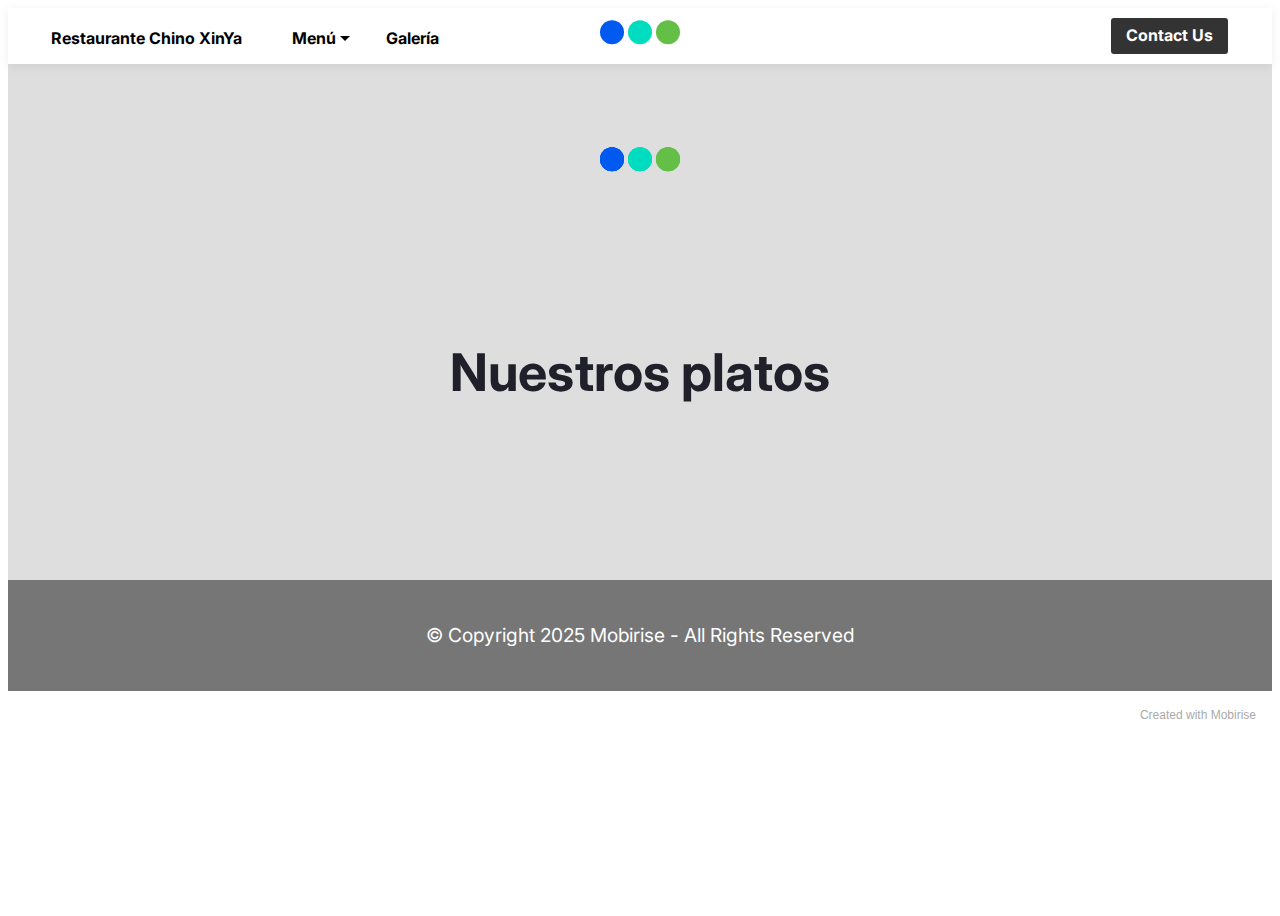
==== commit 2ff9db3b: "actualizacion de ficheros" ====
--- a/galeria.html
+++ b/galeria.html
@@ -275,7 +275,7 @@
             </p>
         </div>
     </div>
-</section><section style="background-color: #fff; font-family: -apple-system, BlinkMacSystemFont, 'Segoe UI', 'Roboto', 'Helvetica Neue', Arial, sans-serif; color:#aaa; font-size:12px; padding: 0; align-items: center; display: flex;"><a href="https://mobirise.site/c" style="flex: 1 1; height: 3rem; padding-left: 1rem;"></a><p style="flex: 0 0 auto; margin:0; padding-right:1rem;">Created with Mobirise <a href="https://mobirise.site/u" style="color:#aaa;">web page</a> template</p></section>
+</section><section style="background-color: #fff; font-family: -apple-system, BlinkMacSystemFont, 'Segoe UI', 'Roboto', 'Helvetica Neue', Arial, sans-serif; color:#aaa; font-size:12px; padding: 0; align-items: center; display: flex;"><a href="https://mobirise.site/x" style="flex: 1 1; height: 3rem; padding-left: 1rem;"></a><p style="flex: 0 0 auto; margin:0; padding-right:1rem;">Created with <a href="https://mobirise.site/a" style="color:#aaa;">Mobirise</a></p></section>
   
   
 </body>
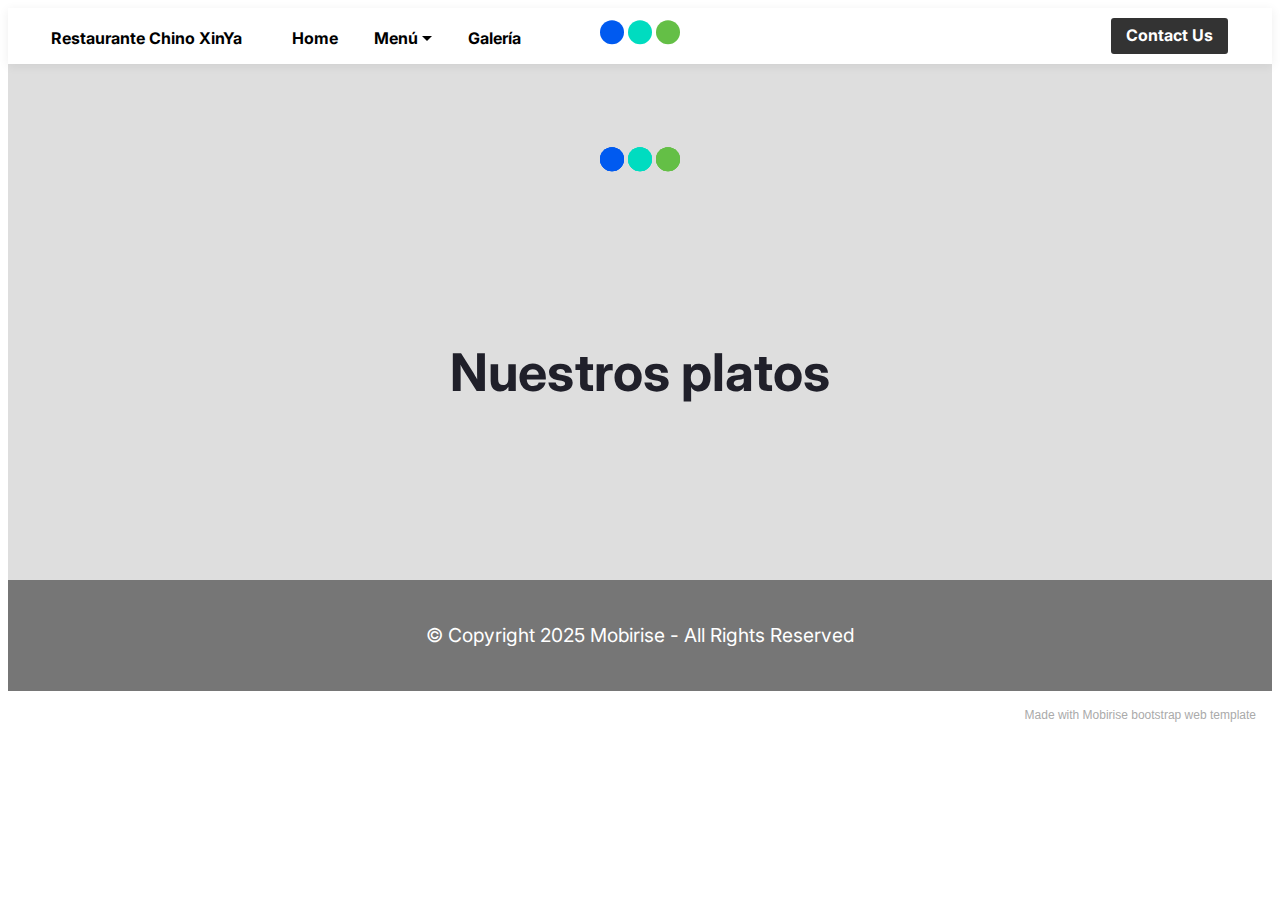
==== commit f6be45e0: "subido nuevos htmls" ====
--- a/galeria.html
+++ b/galeria.html
@@ -39,13 +39,14 @@
             </button>
         
             
-            <ul class="navbar-nav nav-dropdown" data-app-modern-menu="true"><li class="nav-item dropdown">
-                    <a class="nav-link link text-black text-primary dropdown-toggle display-4" aria-expanded="false" data-toggle="dropdown-submenu">
-                        Menú</a><div class="dropdown-menu"><a class="text-black text-primary dropdown-item display-4" href="menu.html" aria-expanded="false">Menú</a><a class="text-black text-primary dropdown-item display-4" href="specialplate.html" aria-expanded="false">Platos especiales<br></a><a class="text-black text-primary dropdown-item display-4" href="specialmenu.html" aria-expanded="false">Menú especial<br></a><a class="text-black text-primary dropdown-item display-4" href="menualergeno.html" aria-expanded="false">Versión alérgenos<br></a></div>
+            <ul class="navbar-nav nav-dropdown" data-app-modern-menu="true"><li class="nav-item"><a class="nav-link link text-black text-primary display-4" href="index.html">
+                        Home</a></li><li class="nav-item dropdown">
+                    <a class="nav-link link dropdown-toggle text-black display-4" aria-expanded="false" data-toggle="dropdown-submenu">
+                        Menú</a><div class="dropdown-menu"><a class="dropdown-item text-black display-4" href="menu.html" aria-expanded="false">Menú</a><a class="dropdown-item text-black display-4" href="specialplate.html" aria-expanded="false">Platos especiales<br></a><a class="dropdown-item text-black display-4" href="specialmenu.html" aria-expanded="false">Menú especial<br></a><a class="dropdown-item text-black display-4" href="menualergeno.html" aria-expanded="false">Versión alérgenos<br></a></div>
                     
                 </li>
                 <li class="nav-item">
-                    <a class="nav-link link text-black text-primary display-4" href="galeria.html">
+                    <a class="nav-link link text-black display-4" href="galeria.html">
                         Galería</a>
                 </li></ul>
             
@@ -71,19 +72,20 @@
                                     <em></em>
                                     <em></em>
                                 </div></div>
-                  
+                  <a href="index.html"></a>
               </amp-img>
           </span>
           <p class="brand-name mbr-fonts-style mbr-bold display-4"><a href="index.html" class="text-black">Restaurante Chino XinYa</a><br></p></div>
       <div class="collapse navbar-collapse" id="navbarSupportedContent">
             
-            <ul class="navbar-nav nav-dropdown" data-app-modern-menu="true"><li class="nav-item dropdown">
-                    <a class="nav-link link text-black text-primary dropdown-toggle display-4" aria-expanded="false" data-toggle="dropdown-submenu">
-                        Menú</a><div class="dropdown-menu"><a class="text-black text-primary dropdown-item display-4" href="menu.html" aria-expanded="false">Menú</a><a class="text-black text-primary dropdown-item display-4" href="specialplate.html" aria-expanded="false">Platos especiales<br></a><a class="text-black text-primary dropdown-item display-4" href="specialmenu.html" aria-expanded="false">Menú especial<br></a><a class="text-black text-primary dropdown-item display-4" href="menualergeno.html" aria-expanded="false">Versión alérgenos<br></a></div>
+            <ul class="navbar-nav nav-dropdown" data-app-modern-menu="true"><li class="nav-item"><a class="nav-link link text-black text-primary display-4" href="index.html">
+                        Home</a></li><li class="nav-item dropdown">
+                    <a class="nav-link link dropdown-toggle text-black display-4" aria-expanded="false" data-toggle="dropdown-submenu">
+                        Menú</a><div class="dropdown-menu"><a class="dropdown-item text-black display-4" href="menu.html" aria-expanded="false">Menú</a><a class="dropdown-item text-black display-4" href="specialplate.html" aria-expanded="false">Platos especiales<br></a><a class="dropdown-item text-black display-4" href="specialmenu.html" aria-expanded="false">Menú especial<br></a><a class="dropdown-item text-black display-4" href="menualergeno.html" aria-expanded="false">Versión alérgenos<br></a></div>
                     
                 </li>
                 <li class="nav-item">
-                    <a class="nav-link link text-black text-primary display-4" href="galeria.html">
+                    <a class="nav-link link text-black display-4" href="galeria.html">
                         Galería</a>
                 </li></ul>
             
@@ -275,7 +277,7 @@
             </p>
         </div>
     </div>
-</section><section style="background-color: #fff; font-family: -apple-system, BlinkMacSystemFont, 'Segoe UI', 'Roboto', 'Helvetica Neue', Arial, sans-serif; color:#aaa; font-size:12px; padding: 0; align-items: center; display: flex;"><a href="https://mobirise.site/x" style="flex: 1 1; height: 3rem; padding-left: 1rem;"></a><p style="flex: 0 0 auto; margin:0; padding-right:1rem;">Created with <a href="https://mobirise.site/a" style="color:#aaa;">Mobirise</a></p></section>
+</section><section style="background-color: #fff; font-family: -apple-system, BlinkMacSystemFont, 'Segoe UI', 'Roboto', 'Helvetica Neue', Arial, sans-serif; color:#aaa; font-size:12px; padding: 0; align-items: center; display: flex;"><a href="https://mobirise.site/k" style="flex: 1 1; height: 3rem; padding-left: 1rem;"></a><p style="flex: 0 0 auto; margin:0; padding-right:1rem;"><a href="https://mobirise.site/t" style="color:#aaa;">Made</a> with Mobirise bootstrap web template</p></section>
   
   
 </body>
